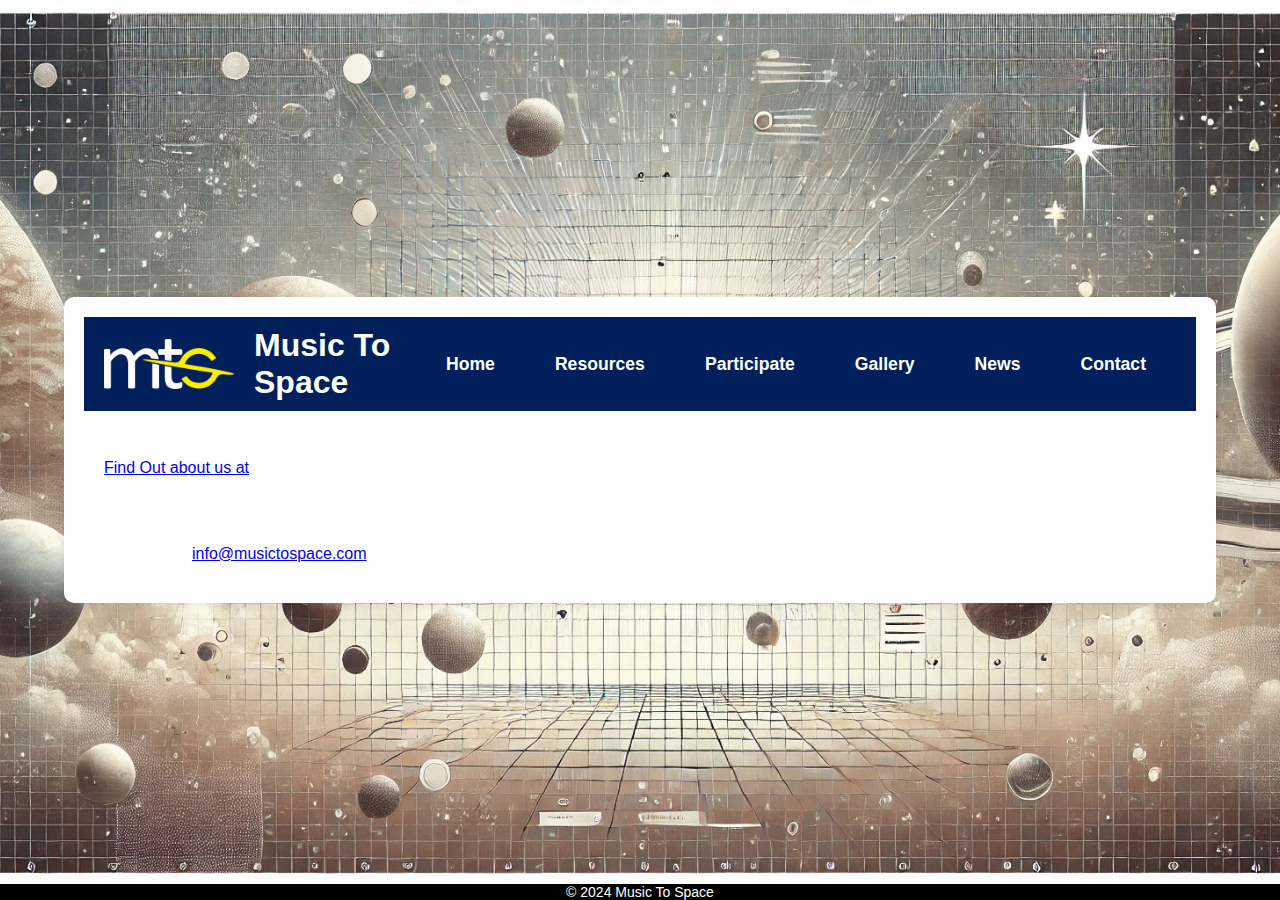
==== contact.html @ 3eaa23b6 "Add files via upload" ====
<!DOCTYPE html>
<html lang="en">
<head>
    <meta charset="UTF-8">
    <meta name="viewport" content="width=device-width, initial-scale=1.0">
    <title>Contact Us</title>
    <link rel="stylesheet" href="css/styles.css">
</head>
<body>
    <div class="container">
        
		<header>
        <img src="images/musictospace.png" alt="Exoplanetas y Música" class="header-image">
        <h1>Music To Space</h1>
        <nav>
            <ul>
				<li><a href="index.html">Home</a></li>
                <li><a href="resources.html">Resources</a></li>
                <li><a href="participate.html">Participate</a></li>
                <li><a href="gallery.html">Gallery</a></li>
                <li><a href="news.html">News</a></li>
                <li><a href="contact.html">Contact</a></li>
            </ul>
        </nav>
    </header>
	 <section>
	 <h2>About Us</h2>
        <p><a href="https://www.spaceappschallenge.org/nasa-space-apps-2024/find-a-team/trotamusics/" target="_blank">Find Out about us at</a></p>
		</section>
    <section>
	
	
        <h2>Reach Out to Us</h2>
        <p>Email us at: <a href="mailto:info@musictospace.com">info@musictospace.com</a></p>
    </section>
		</div>
    <footer>
        <p>&copy; 2024 Music To Space</p>
    </footer>

</body>
</html>
---- css/styles.css ----
* {
    margin: 0;
    padding: 0;
    box-sizing: border-box;
    font-family: Arial, sans-serif;
}

body {  
	background-image: url('/images/background.webp');
    background-size: cover;
    background-position: center;
    background-attachment: fixed;
    background-color: #ececec;
    display: flex;
    justify-content: center;
    align-items: center;
    height: 100vh;
}

.container {
    width: 90%;
    max-width: 1200px;
    background-color: white;
    padding: 20px;
    box-shadow: 0 0 10px rgba(0, 0, 0, 0.1);
    border-radius: 10px;
}

/* Header and Navigation Styles */
header {
    display: flex;
    align-items: center;
    justify-content: space-between;
    background-color: #333;
    padding: 20px;
    color: white;
}

.header-image {
    height: 50px;
}

header h1 {
    font-size: 2em;
    margin-left: 20px;
}

nav ul {
    list-style: none;
    display: flex;
}

nav ul li {
    margin-right: 20px;
}

nav ul li a {
    color: white;
    text-decoration: none;
    font-size: 1.1em;
}

nav ul li a:hover {
    text-decoration: underline;
}

/* Main Content Styles */
.main-content {
    display: flex;
    justify-content: space-between;
    margin-top: 20px;
}

.song-search, .exoplanet-info {
    width: 45%;
    background-color: #f8f9fa;
    padding: 20px;
    border-radius: 10px;
    box-shadow: 0 0 10px rgba(0, 0, 0, 0.1);
}

.song-search h2, .exoplanet-info h2 {
    font-size: 1.5em;
    margin-bottom: 15px;
    color: #444;
}

.search-bar {
    width: 100%;
    padding: 10px;
    margin-bottom: 20px;
    border: 1px solid #ccc;
    border-radius: 5px;
}

.song-filter {
    margin-bottom: 20px;
}

.song-filter label {
    display: block;
    margin-bottom: 5px;
    font-size: 1em;
    color: #444;
}

.song-filter select {
    padding: 8px;
    margin-bottom: 10px;
    border: 1px solid #ccc;
    border-radius: 5px;
}

.song-list ul {
    list-style: none;
}

.song-list li {
    background-color: #fff;
    padding: 10px;
    margin-bottom: 10px;
    border-radius: 5px;
    box-shadow: 0 0 5px rgba(0, 0, 0, 0.1);
    font-size: 1.1em;
}

.planet-image img {
    width: 100%;
    border-radius: 10px;
    margin-bottom: 15px;
}

.info-box p {
    margin-bottom: 10px;
    font-size: 1.1em;
    color: #555;
}

strong {
    color: #444;
}


section {
    padding: 20px;
}

/* Style for the footer */
footer {
    position: fixed;
    bottom: 0;
    left: 0;
    width: 100%;
    background-color: #000; /* Optional: Set your background color */
    color: white; /* Footer text color */
    text-align: center;
    padding: 0px;
    font-size: 14px;
}

input, label {
    display: block;
    margin: 10px 0;
}

input[type="submit"] {
    background-color: #3b3b3b;
    color: white;
    padding: 10px;
    border: none;
    cursor: pointer;
}


/* Styling for the news articles */
article {
    background-color: #f5f5f5;
    padding: 20px;
    margin: 10px 0;
    border-radius: 10px;
}

article h3 {
    color: #333;
}

article p {
    color: #555;
    margin-bottom: 10px;
}

       header {
		    background-image: url('../images/exoplaneta_header.webp');
			background-size: cover;
            display: flex;
            justify-content: space-between;
            align-items: center;
            background-color: #001f5b; /* Dark Blue Background */
            padding: 10px 20px;
            color: white;
        }

        /* Logo Styling */
        .logo {
            display: flex;
            align-items: center;
        }

        .logo img {
            height: 50px; /* Adjust based on your logo size */
            margin-right: 10px;
        }

        /* Navigation Menu Styling */
        nav ul {
            list-style-type: none;
            display: flex;
            margin: 0;
            padding: 0;
            gap: 20px;
        }

        nav ul li {
            display: inline;
        }

        nav ul li a {
            color: white;
            text-decoration: none;
            font-weight: bold;
            padding: 5px 10px;
            transition: background-color 0.3s;
        }

        nav ul li a:hover {
            background-color: #0a84ff; /* Light Blue Hover */
            border-radius: 4px;
        }

        /* Button styling on the right */
        .button {
            background-color: #e4ff1a; /* Bright yellow */
            padding: 8px 15px;
            color: #001f5b; /* Dark blue text */
            text-decoration: none;
            border-radius: 4px;
            font-weight: bold;
        }

        .button:hover {
            background-color: #d4e700;
        }
		/* General Styling */
body {
  font-family: Arial, sans-serif;
  margin: 0;
  padding: 0;
  background-color: #1a1a1a;
  color: #fff;
}

.container {
  padding: 20px;
  max-width: 1200px;
  margin: 0 auto;
}

.content {
  padding: 20px;
  background-color: #222;
  border-radius: 10px;
  color: white;
}

.search-section {
  margin-bottom: 20px;
}

.search-bar {
  width: 100%;
  padding: 10px;
  margin-bottom: 10px;
  border-radius: 5px;
  border: 1px solid #333;
  background-color: #333;
  color: white;
}

.song-filter {
  display: flex;
  gap: 20px;
}

.song-filter label {
  font-size: 16px;
  margin-right: 10px;
}

.song-filter select {
  padding: 5px;
  border-radius: 5px;
  border: 1px solid #333;
  background-color: #333;
  color: white;
}

#exoplanet-info {
  background-color: #333;
  padding: 20px;
  border-radius: 10px;
}

#exoplanet-info h1 {
  color: #ffa500;
  font-size: 32px;
}

#exoplanet-info p {
  font-size: 18px;
}
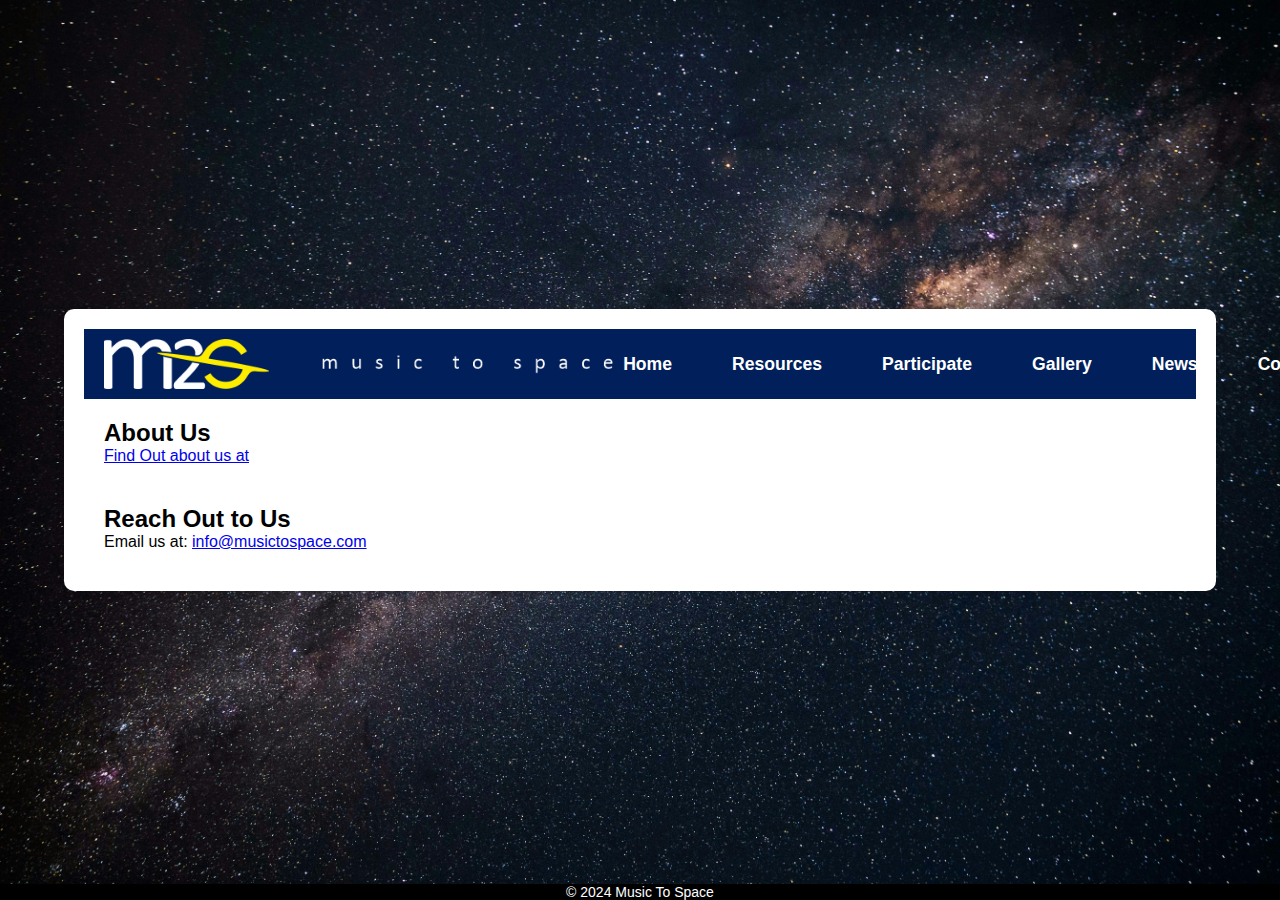
==== commit c8907742: "Update contact.html" ====
--- a/contact.html
+++ b/contact.html
@@ -10,8 +10,7 @@
     <div class="container">
         
 		<header>
-        <img src="images/musictospace.png" alt="Exoplanetas y Música" class="header-image">
-        <h1>Music To Space</h1>
+        <img src="images/music2space_banner_web.png" alt="Exoplanetas y Música" class="header-image">  
         <nav>
             <ul>
 				<li><a href="index.html">Home</a></li>
--- a/css/styles.css
+++ b/css/styles.css
@@ -6,7 +6,7 @@
 }
 
 body {  
-	background-image: url('/images/background.webp');
+	background-image: url('../images/background.jpg');
     background-size: cover;
     background-position: center;
     background-attachment: fixed;
@@ -137,7 +137,7 @@
 }
 
 strong {
-    color: #444;
+    color: #FF9B3B;
 }
 
 
@@ -251,25 +251,17 @@
             background-color: #d4e700;
         }
 		/* General Styling */
-body {
-  font-family: Arial, sans-serif;
-  margin: 0;
-  padding: 0;
-  background-color: #1a1a1a;
-  color: #fff;
-}
-
-.container {
-  padding: 20px;
-  max-width: 1200px;
-  margin: 0 auto;
-}
+
+
 
 .content {
   padding: 20px;
   background-color: #222;
   border-radius: 10px;
   color: white;
+  display: flex;
+    justify-content: space-between;
+    margin-top: 20px;
 }
 
 .search-section {
@@ -318,3 +310,8 @@
 #exoplanet-info p {
   font-size: 18px;
 }
+.exoplanet-image {
+  width: 300px;
+  height: auto;
+  margin: 20px 0;
+}
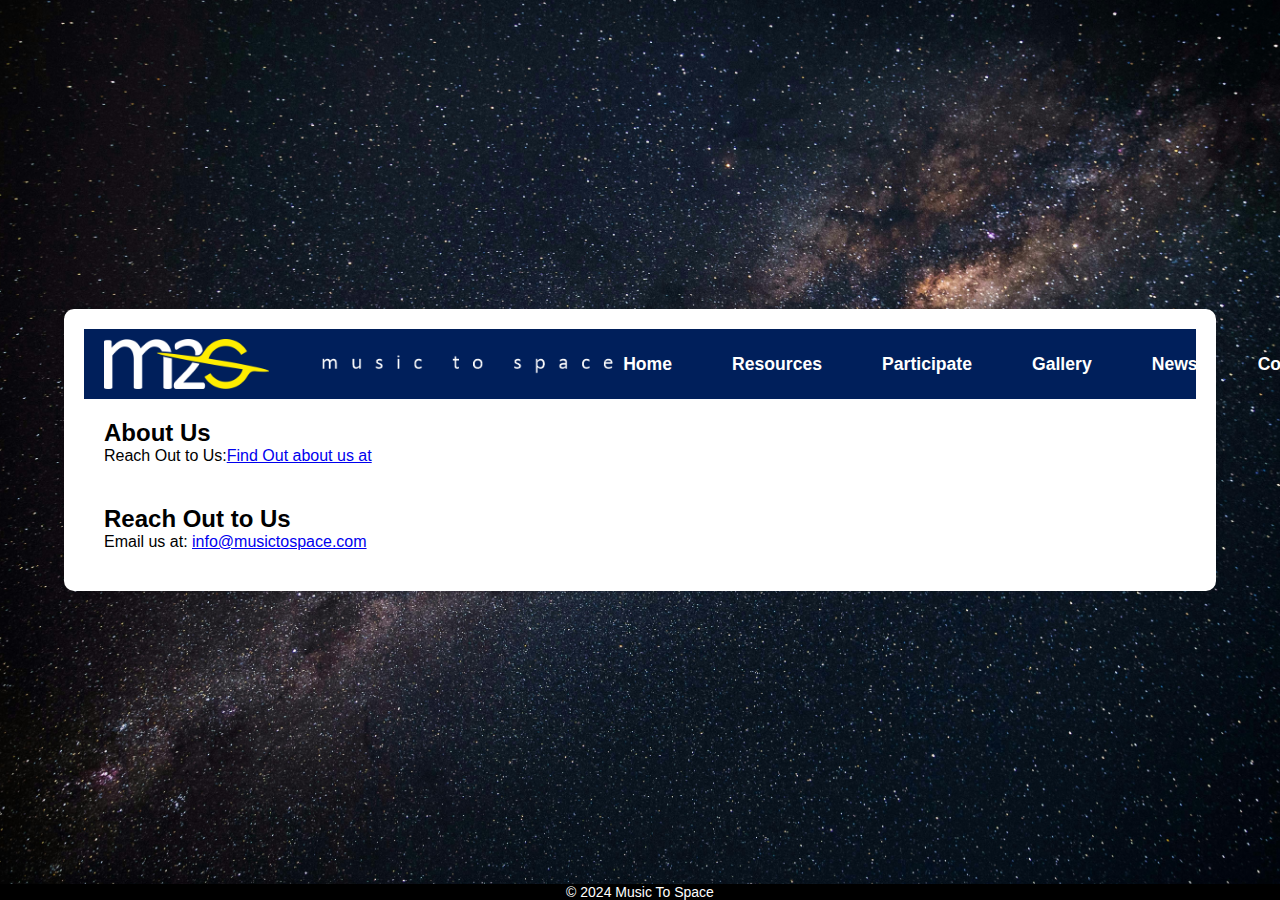
==== commit 628ef05d: "Update contact.html" ====
--- a/contact.html
+++ b/contact.html
@@ -24,7 +24,7 @@
     </header>
 	 <section>
 	 <h2>About Us</h2>
-        <p><a href="https://www.spaceappschallenge.org/nasa-space-apps-2024/find-a-team/trotamusics/" target="_blank">Find Out about us at</a></p>
+        <p>Reach Out to Us:<a href="https://www.spaceappschallenge.org/nasa-space-apps-2024/find-a-team/trotamusics/" target="_blank">Find Out about us at</a></p>
 		</section>
     <section>
 	
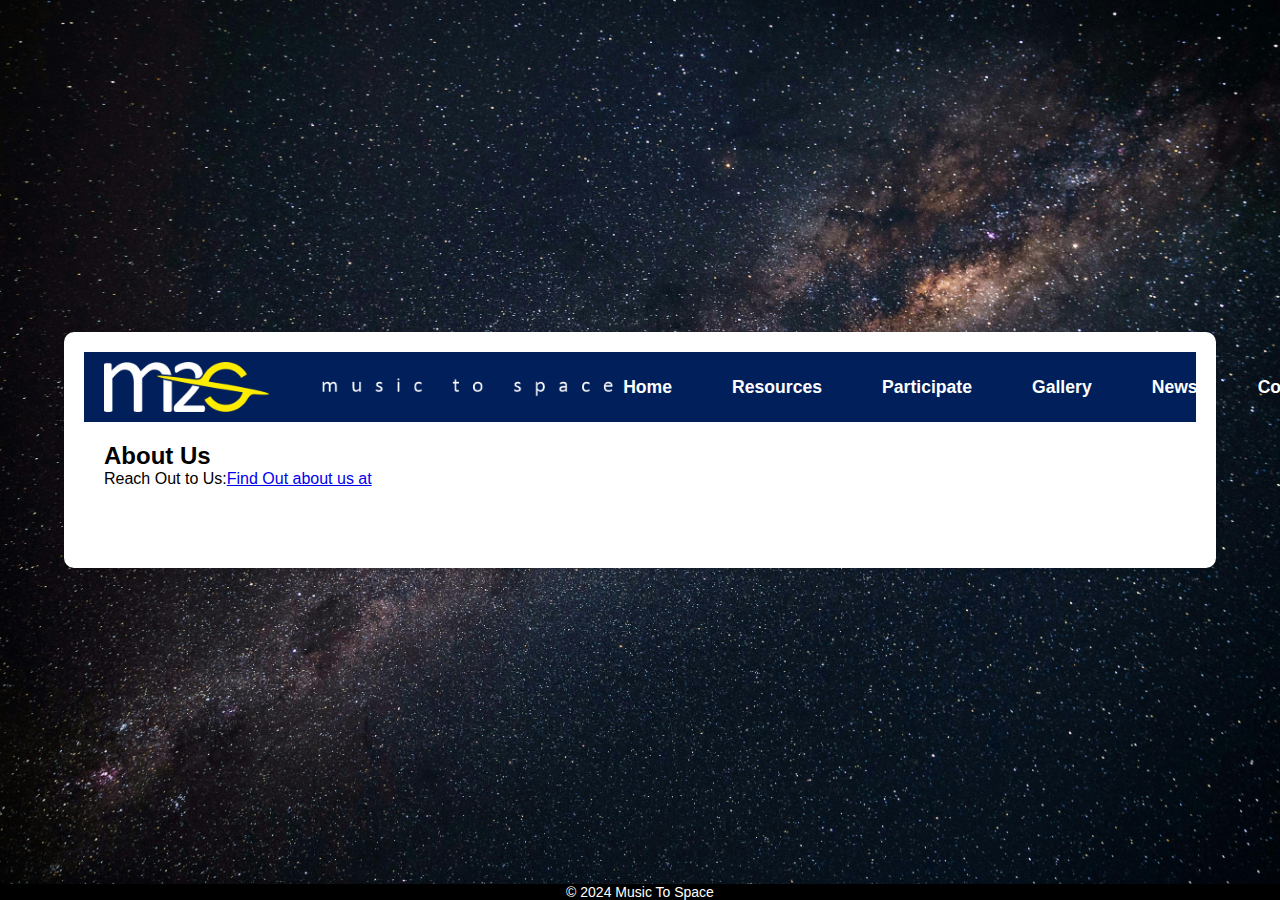
==== commit 65bed15b: "Update contact.html" ====
--- a/contact.html
+++ b/contact.html
@@ -26,11 +26,8 @@
 	 <h2>About Us</h2>
         <p>Reach Out to Us:<a href="https://www.spaceappschallenge.org/nasa-space-apps-2024/find-a-team/trotamusics/" target="_blank">Find Out about us at</a></p>
 		</section>
-    <section>
+    <section>	
 	
-	
-        <h2>Reach Out to Us</h2>
-        <p>Email us at: <a href="mailto:info@musictospace.com">info@musictospace.com</a></p>
     </section>
 		</div>
     <footer>
